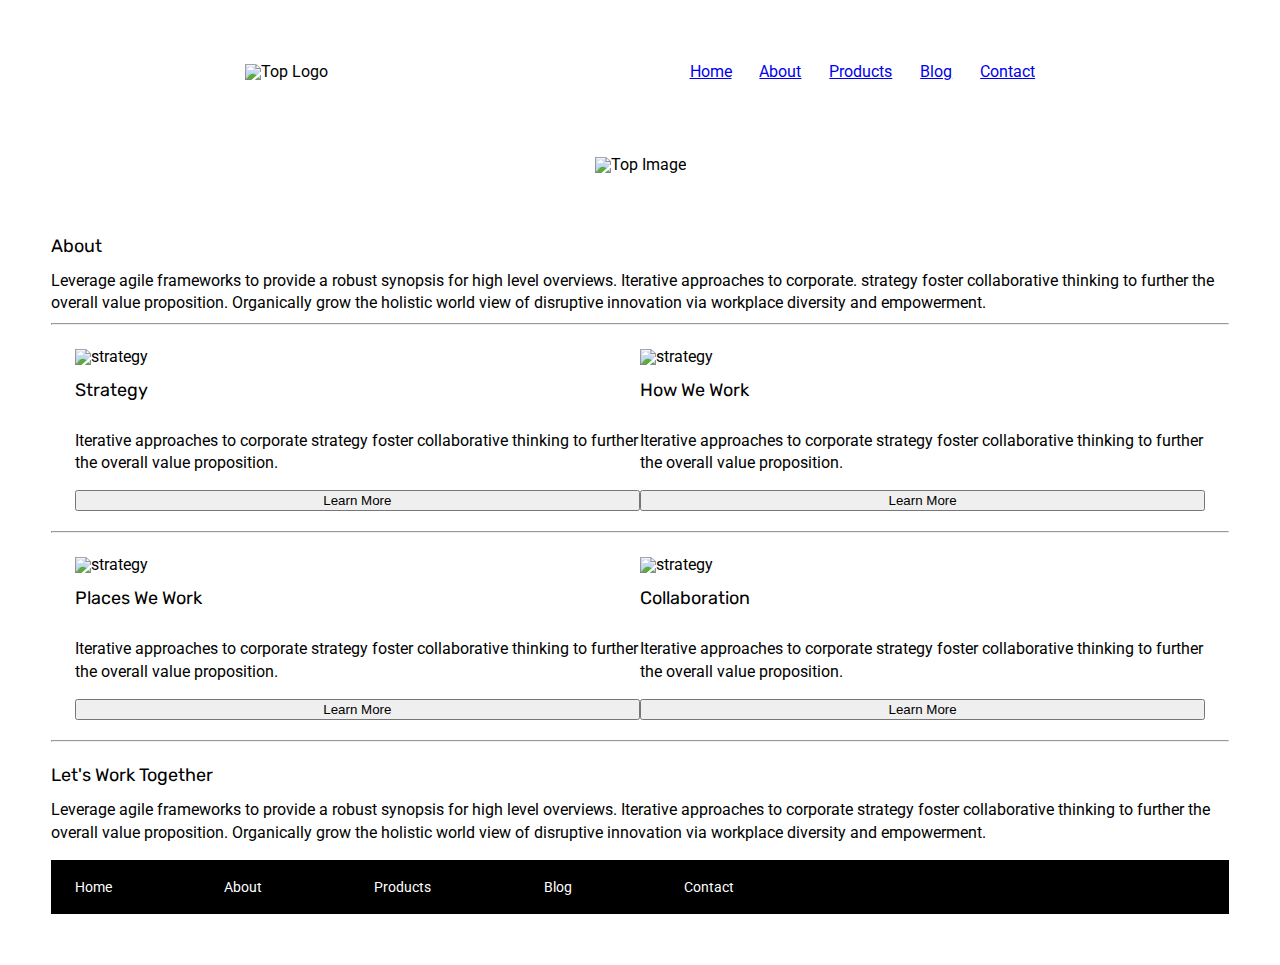
==== about.html @ b6eedaa1 "Upload of changes" ====
<!doctype html>

<html lang="en">

<head>
  <meta charset="utf-8">

  <title>Sprint Challenge - About</title>

  <link href="https://fonts.googleapis.com/css?family=Roboto|Rubik" rel="stylesheet">
  <link rel="stylesheet" href="css/index.css">

</head>

<header>
  <div class="topImg">
    <img src="Img/lambda-black.png" alt="Top Logo">

  </div>
  <nav class="topNav">
    <a href="#">Home</a>
    <a href="#">About</a>
    <a href="#">Products</a>
    <a href="#">Blog</a>
    <a href="#">Contact</a>
  </nav>


</header>

<body>

  <div class="bigImg">
    <img src="Img/jumbo.jpg" alt="Top Image">
  </div>

  <div class="container-about-page">

    <h2>About</h2>

    <p>Leverage agile frameworks to provide a robust synopsis for high level overviews. Iterative approaches to corporate.
    strategy foster collaborative thinking to further the overall value proposition. Organically grow the holistic world
    view of disruptive innovation via workplace diversity and empowerment.</p>

    <hr><br>
    <section class="topSection">
      <div class="firstPart">
        <img src="img/about-plan.png" alt="strategy"><br>

        <h2>Strategy</h2><br>


        <p>Iterative approaches to corporate strategy foster collaborative thinking to further the overall value
          proposition.</p><br>


        <button>Learn More</button>
      </div>
      <div class="secondPart">



        <img src="img/about-working.png" alt="strategy"><br>

        <h2>How We Work</h2><br>

        <p>Iterative approaches to corporate strategy foster collaborative thinking to further the overall value
          proposition.</p><br>

        <button>Learn More</button>
      </div>
    </section>

    <hr><br>

    <section class="bottomSection">

      <div class="thirdPart">
        <img src="img/about-office.png" alt="strategy"><br>

        <h2>Places We Work</h2><br>

        <p>Iterative approaches to corporate strategy foster collaborative thinking to further the overall value
          proposition.</p><br>

        <button>Learn More</button>
      </div>
      <div class="fourPart">

        <img src="img/about-meeting.png" alt="strategy"><br>

        <h2>Collaboration</h2><br>

        <p>Iterative approaches to corporate strategy foster collaborative thinking to further the overall value
          proposition.</p><br>

        <button>Learn More</button>
      </div>
    </section>
    <hr><br>
  <h2>Let's Work Together</h2>

    <p>Leverage agile frameworks to provide a robust synopsis for high level overviews. Iterative approaches to corporate
    strategy foster collaborative thinking to further the overall value proposition. Organically grow the holistic world
    view of disruptive innovation via workplace diversity and empowerment.</p><br>

    <footer>
      <nav>
        <a href="index.html">Home</a>
        <a href="#">About</a>
        <a href="#">Products</a>
        <a href="#">Blog</a>
        <a href="#">Contact</a>
      </nav>
    </footer>
  </div><!-- container -->
</body>

</html>
---- css/index.css ----
/* http://meyerweb.com/eric/tools/css/reset/ 
   v2.0 | 20110126
   License: none (public domain)
*/

html, body, div, span, applet, object, iframe,
h1, h2, h3, h4, h5, h6, p, blockquote, pre,
a, abbr, acronym, address, big, cite, code,
del, dfn, em, img, ins, kbd, q, s, samp,
small, strike, strong, sub, sup, tt, var,
b, u, i, center,
dl, dt, dd, ol, ul, li,
fieldset, form, label, legend,
table, caption, tbody, tfoot, thead, tr, th, td,
article, aside, canvas, details, embed, 
figure, figcaption, footer, header, hgroup, 
menu, nav, output, ruby, section, summary,
time, mark, audio, video {
	margin: 0;
	padding: 0;
	border: 0;
	font-size: 100%;
	font: inherit;
	vertical-align: baseline;
}
/* HTML5 display-role reset for older browsers */
article, aside, details, figcaption, figure, 
footer, header, hgroup, menu, nav, section {
	display: block;
}
body {
	line-height: 1;
}
ol, ul {
	list-style: none;
}
blockquote, q {
	quotes: none;
}
blockquote:before, blockquote:after,
q:before, q:after {
	content: '';
	content: none;
}
table {
	border-collapse: collapse;
	border-spacing: 0;
}

* {
    box-sizing: border-box;
}

html, body {
    height: 100%;
    font-family: 'Roboto', sans-serif;
}

h1, h2, h3, h4, h5 {
    font-size: 18px;
    margin-bottom: 15px;
    font-family: 'Rubik', sans-serif;
}

p {
    line-height: 1.4;
}

.container {
    width: 800px;
    margin: 0 auto;
}

.top-content {
    display: flex;
    flex-wrap: wrap;
    justify-content: space-evenly;
    margin-bottom: 20px;
    border-bottom: 1px dashed black;
}

.top-content .text-container {
    width: 48%;
    padding: 0 1%;
    padding-bottom: 20px;  
}

.middle-content {
    margin-bottom: 20px;
    border-bottom: 1px dashed black;
}

.middle-content h2 {
    padding: 0 2%;
    margin-bottom: 0;
}

.middle-content .boxes {
    display: flex;
    flex-wrap: wrap;
    justify-content: space-evenly;
}

.middle-content .boxes .box {
    width: 12.5%;
    height: 100px;
    background: black;
    margin: 20px 2.5%;
    color: white;
    display: flex;
    align-items: center;
    justify-content: center;
}

.bottom-content {
    display: flex;
    margin: 0 2% 20px;
    justify-content: space-around;
}

.bottom-content .text-container {
    padding-right: 4%;
}

.bottom-content .text-container:last-child {
    padding-right: 0;
}

footer {
    width: 100%;
    background: black;
}

footer nav {
    width: 60%;
    display: flex;
    justify-content: space-between;
    align-items: center;
    padding: 20px 2%;
    font-size: 14px;
}

footer nav a {
    color: white;
    text-decoration: none;
}
header{
    display: flex;
    justify-content: space-around;
    padding: 5%;
}
.topNav{
    width: 30%;
    display: flex;
    justify-content: space-between;
    align-items: center;
}
.bigImg{
    display: flex;
    justify-content: center;
    padding: 1%;
}
.container-about-page{
    padding: 4%;
    
}
.topSection{
    display: flex;
    margin: 0 2% 20px;
    justify-content: space-around;
}
.bottomSection{
    display: flex;
    margin: 0 2% 20px;
    justify-content: space-around;
}
.firstPart{
    display: flex;
    flex-direction: column;
}
.secondPart{
    display: flex;
    flex-direction: column;
}
.thirdPart{
    display: flex;
    flex-direction: column;
}
.fourPart{
    display: flex;
    flex-direction: column;
}
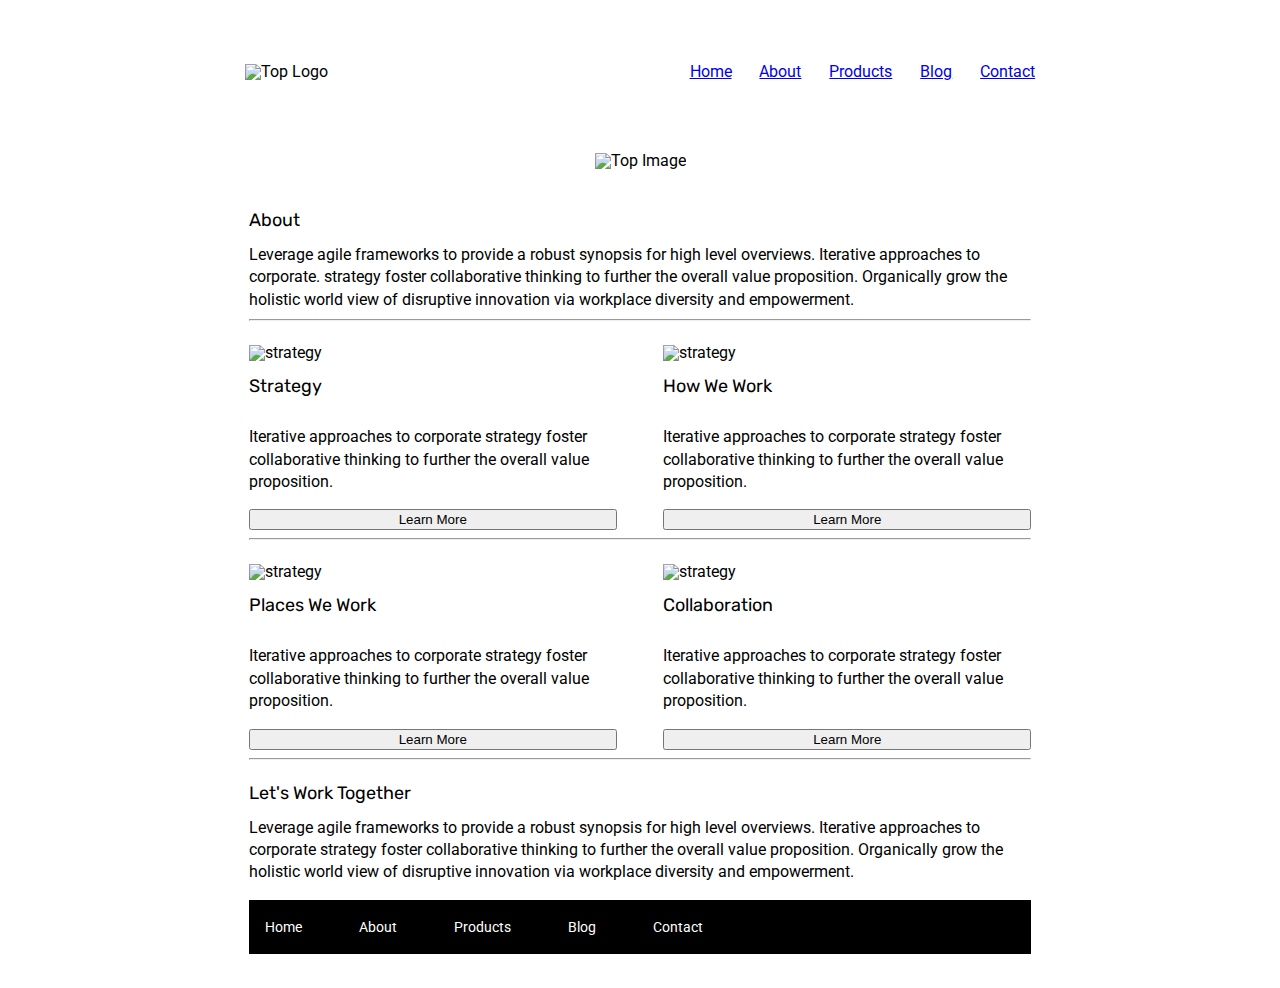
==== commit d8ff7829: "Almost finish" ====
--- a/about.html
+++ b/about.html
@@ -29,7 +29,7 @@
 </header>
 
 <body>
-
+<div class="container">
   <div class="bigImg">
     <img src="Img/jumbo.jpg" alt="Top Image">
   </div>
@@ -38,9 +38,11 @@
 
     <h2>About</h2>
 
-    <p>Leverage agile frameworks to provide a robust synopsis for high level overviews. Iterative approaches to corporate.
-    strategy foster collaborative thinking to further the overall value proposition. Organically grow the holistic world
-    view of disruptive innovation via workplace diversity and empowerment.</p>
+    <p>Leverage agile frameworks to provide a robust synopsis for high level overviews. Iterative approaches to
+      corporate.
+      strategy foster collaborative thinking to further the overall value proposition. Organically grow the holistic
+      world
+      view of disruptive innovation via workplace diversity and empowerment.</p>
 
     <hr><br>
     <section class="topSection">
@@ -98,11 +100,13 @@
       </div>
     </section>
     <hr><br>
-  <h2>Let's Work Together</h2>
+    <h2>Let's Work Together</h2>
 
-    <p>Leverage agile frameworks to provide a robust synopsis for high level overviews. Iterative approaches to corporate
-    strategy foster collaborative thinking to further the overall value proposition. Organically grow the holistic world
-    view of disruptive innovation via workplace diversity and empowerment.</p><br>
+    <p>Leverage agile frameworks to provide a robust synopsis for high level overviews. Iterative approaches to
+      corporate
+      strategy foster collaborative thinking to further the overall value proposition. Organically grow the holistic
+      world
+      view of disruptive innovation via workplace diversity and empowerment.</p><br>
 
     <footer>
       <nav>
--- a/css/index.css
+++ b/css/index.css
@@ -67,7 +67,7 @@
 }
 
 .container {
-    width: 800px;
+    width: 850px;
     margin: 0 auto;
 }
 
@@ -148,12 +148,13 @@
     display: flex;
     justify-content: space-around;
     padding: 5%;
+    width: 100%;
 }
 .topNav{
     width: 30%;
     display: flex;
     justify-content: space-between;
-    align-items: center;
+    align-items: flex-end;
 }
 .bigImg{
     display: flex;
@@ -166,27 +167,29 @@
 }
 .topSection{
     display: flex;
-    margin: 0 2% 20px;
-    justify-content: space-around;
+    justify-content: space-between;
 }
 .bottomSection{
     display: flex;
-    margin: 0 2% 20px;
-    justify-content: space-around;
+    justify-content: space-between;
 }
 .firstPart{
     display: flex;
     flex-direction: column;
+    width:47%
 }
 .secondPart{
     display: flex;
     flex-direction: column;
+    width: 47%;
 }
 .thirdPart{
     display: flex;
     flex-direction: column;
+    width: 47%;
 }
 .fourPart{
     display: flex;
     flex-direction: column;
+    width: 47%;
 }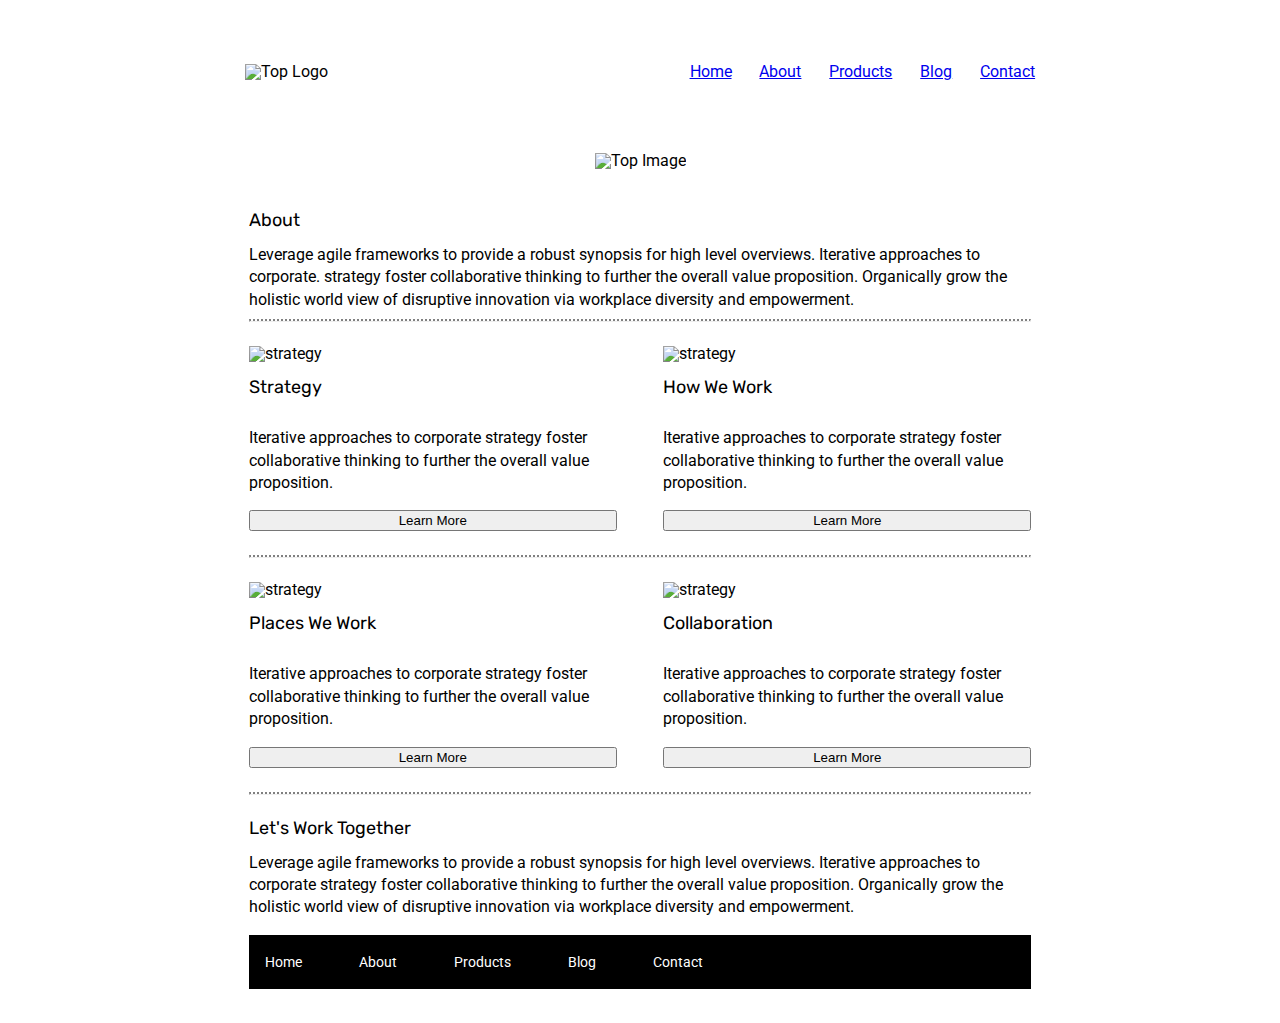
==== commit 1e9f0364: "finished" ====
--- a/about.html
+++ b/about.html
@@ -44,7 +44,7 @@
       world
       view of disruptive innovation via workplace diversity and empowerment.</p>
 
-    <hr><br>
+    <hr style="border-top: dotted 2px;"/><br>
     <section class="topSection">
       <div class="firstPart">
         <img src="img/about-plan.png" alt="strategy"><br>
@@ -69,11 +69,11 @@
         <p>Iterative approaches to corporate strategy foster collaborative thinking to further the overall value
           proposition.</p><br>
 
-        <button>Learn More</button>
+        <button>Learn More</button><br>
       </div>
     </section>
 
-    <hr><br>
+    <hr style="border-top: dotted 2px;"/><br>
 
     <section class="bottomSection">
 
@@ -96,10 +96,10 @@
         <p>Iterative approaches to corporate strategy foster collaborative thinking to further the overall value
           proposition.</p><br>
 
-        <button>Learn More</button>
+        <button>Learn More</button><br>
       </div>
     </section>
-    <hr><br>
+    <hr style="border-top: dotted 2px;"/><br>
     <h2>Let's Work Together</h2>
 
     <p>Leverage agile frameworks to provide a robust synopsis for high level overviews. Iterative approaches to
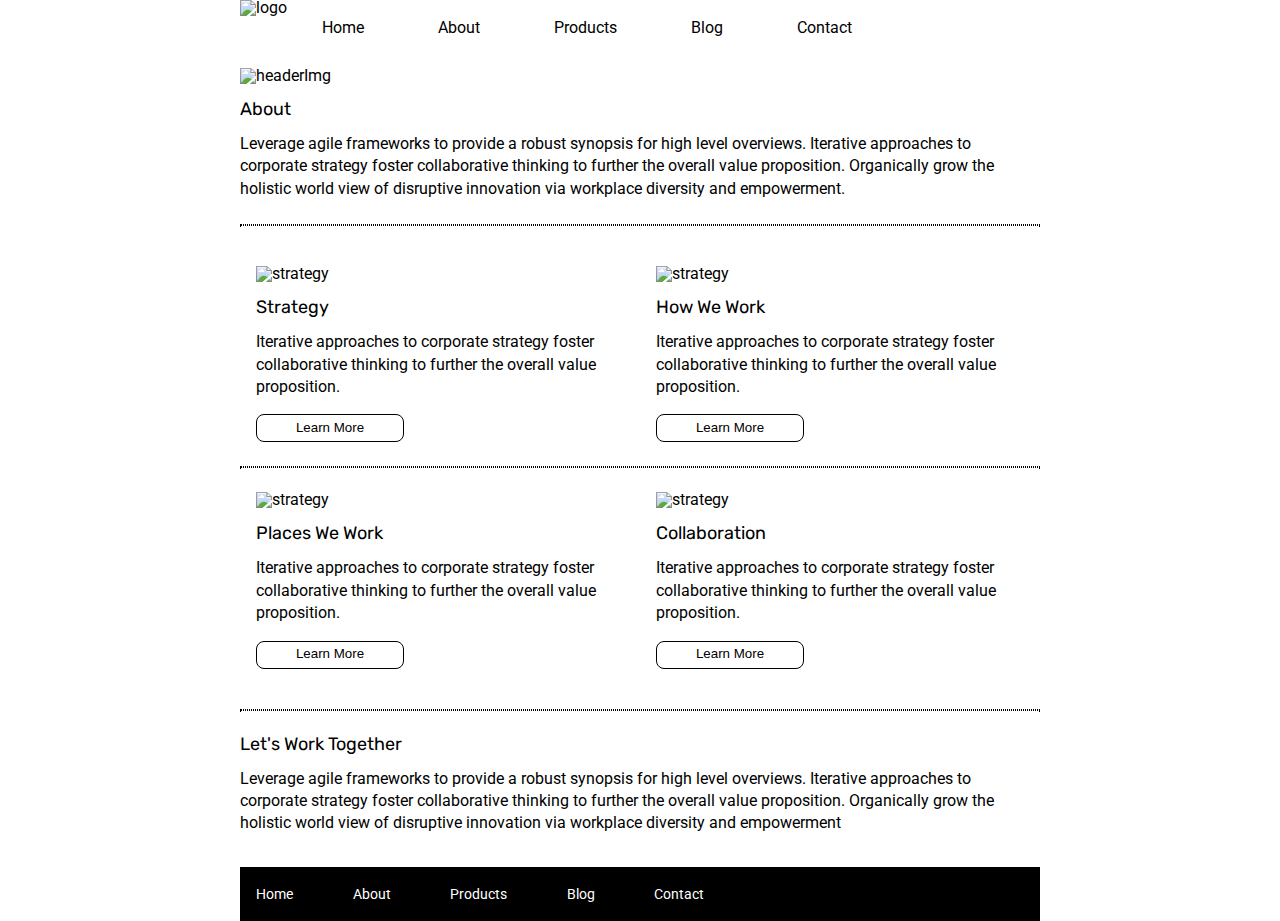
==== commit 7db347af: "finale" ====
--- a/about.html
+++ b/about.html
@@ -11,103 +11,110 @@
   <link rel="stylesheet" href="css/index.css">
 
 </head>
+<header>
+  <section class="top">
+    <div class="toplogo">
+      <img src="img/lambda-black.png" alt="logo">
+    </div>
+    <nav class="navigator">
+      <a href="index.html">Home</a>
+      <a href="#">About</a>
+      <a href="#">Products</a>
+      <a href="#">Blog</a>
+      <a href="#">Contact</a>
+    </nav>
+  </section>
+  <br>
+  <br>
+  <img src="img/jumbo-about.png" alt="headerImg">
+</header>
+<br>
 
-<header>
-  <div class="topImg">
-    <img src="Img/lambda-black.png" alt="Top Logo">
+<body>
+  <div class="container about-page">
 
-  </div>
-  <nav class="topNav">
-    <a href="#">Home</a>
-    <a href="#">About</a>
-    <a href="#">Products</a>
-    <a href="#">Blog</a>
-    <a href="#">Contact</a>
-  </nav>
+    <h1>About</h1>
+
+    <p>Leverage agile frameworks to provide a robust synopsis for high level overviews. Iterative approaches to
+      corporate strategy foster collaborative thinking to further the overall value proposition. Organically grow the
+      holistic world view of disruptive innovation via workplace diversity and empowerment.</p>
+
+    <br>
+    <hr class="hr1">
+    <br>
+
+    <section class="firstSection">
+      <div class="first">
+        <img src="img/about-plan.png" alt="strategy">
+        <br>
+
+        <h2>Strategy</h2>
+
+        <p>Iterative approaches to corporate strategy foster collaborative thinking to further the overall value
+          proposition.</p>
+        <br>
+
+        <button>
+          <p>Learn More</p>
+        </button>
+
+      </div>
 
 
-</header>
+      <div class="second">
+        <img src="img/about-working.png" alt="strategy">
+        <br>
 
-<body>
-<div class="container">
-  <div class="bigImg">
-    <img src="Img/jumbo.jpg" alt="Top Image">
-  </div>
-
-  <div class="container-about-page">
-
-    <h2>About</h2>
-
-    <p>Leverage agile frameworks to provide a robust synopsis for high level overviews. Iterative approaches to
-      corporate.
-      strategy foster collaborative thinking to further the overall value proposition. Organically grow the holistic
-      world
-      view of disruptive innovation via workplace diversity and empowerment.</p>
-
-    <hr style="border-top: dotted 2px;"/><br>
-    <section class="topSection">
-      <div class="firstPart">
-        <img src="img/about-plan.png" alt="strategy"><br>
-
-        <h2>Strategy</h2><br>
-
+        <h2>How We Work</h2>
 
         <p>Iterative approaches to corporate strategy foster collaborative thinking to further the overall value
-          proposition.</p><br>
+          proposition.</p>
+        <br>
 
+        <button>
+          <p>Learn More</p>
+        </button>
+      </div>
+    </section>
+    <hr>
+    <section class="secondSection">
+      <div class="third">
+        <img src="img/about-office.png" alt="strategy">
+        <br>
 
-        <button>Learn More</button>
-      </div>
-      <div class="secondPart">
-
-
-
-        <img src="img/about-working.png" alt="strategy"><br>
-
-        <h2>How We Work</h2><br>
+        <h2>Places We Work</h2>
 
         <p>Iterative approaches to corporate strategy foster collaborative thinking to further the overall value
-          proposition.</p><br>
+          proposition.</p>
+        <br>
 
-        <button>Learn More</button><br>
+        <button>
+          <p>Learn More</p>
+        </button>
+      </div>
+      <div class="fourth">
+        <img src="img/about-meeting.png" alt="strategy">
+        <br>
+        <h2>Collaboration</h2>
+
+        <p>Iterative approaches to corporate strategy foster collaborative thinking to further the overall value
+          proposition.</p>
+        <br>
+        <button>
+          <p>Learn More</p>
+        </button>
       </div>
     </section>
-
-    <hr style="border-top: dotted 2px;"/><br>
-
-    <section class="bottomSection">
-
-      <div class="thirdPart">
-        <img src="img/about-office.png" alt="strategy"><br>
-
-        <h2>Places We Work</h2><br>
-
-        <p>Iterative approaches to corporate strategy foster collaborative thinking to further the overall value
-          proposition.</p><br>
-
-        <button>Learn More</button>
-      </div>
-      <div class="fourPart">
-
-        <img src="img/about-meeting.png" alt="strategy"><br>
-
-        <h2>Collaboration</h2><br>
-
-        <p>Iterative approaches to corporate strategy foster collaborative thinking to further the overall value
-          proposition.</p><br>
-
-        <button>Learn More</button><br>
-      </div>
-    </section>
-    <hr style="border-top: dotted 2px;"/><br>
+    <br>
+    <hr>
+    <br>
     <h2>Let's Work Together</h2>
 
     <p>Leverage agile frameworks to provide a robust synopsis for high level overviews. Iterative approaches to
-      corporate
-      strategy foster collaborative thinking to further the overall value proposition. Organically grow the holistic
-      world
-      view of disruptive innovation via workplace diversity and empowerment.</p><br>
-
+      corporate strategy foster collaborative thinking to further the overall value proposition. Organically grow the
+      holistic world view of disruptive innovation via workplace diversity and empowerment</p>
+    <br>
+    <br>
     <footer>
       <nav>
         <a href="index.html">Home</a>
--- a/css/index.css
+++ b/css/index.css
@@ -67,7 +67,7 @@
 }
 
 .container {
-    width: 850px;
+    width: 800px;
     margin: 0 auto;
 }
 
@@ -144,52 +144,72 @@
     color: white;
     text-decoration: none;
 }
-header{
-    display: flex;
-    justify-content: space-around;
-    padding: 5%;
-    width: 100%;
-}
-.topNav{
-    width: 30%;
-    display: flex;
-    justify-content: space-between;
-    align-items: flex-end;
-}
-.bigImg{
-    display: flex;
-    justify-content: center;
-    padding: 1%;
-}
-.container-about-page{
-    padding: 4%;
+/* My code */
+
+
+header {
+    width: 800px;
+    margin: 0 auto;
+}
+.top {
+    display: flex;
+}
+.navigator {
+    margin-top: 20px; 
+}
+.navigator a{
+   color: black;
+   padding-right: 70px;
+   text-decoration: none;
+}
+.toplogo {
+    padding-right: 35px;
+}
+.hr1 {
+    border: 1px dotted black;
+}
+hr {
+    border: 1px dotted black;
+    display: flex;
     
 }
-.topSection{
-    display: flex;
-    justify-content: space-between;
-}
-.bottomSection{
-    display: flex;
-    justify-content: space-between;
-}
-.firstPart{
-    display: flex;
-    flex-direction: column;
-    width:47%
-}
-.secondPart{
-    display: flex;
-    flex-direction: column;
-    width: 47%;
-}
-.thirdPart{
-    display: flex;
-    flex-direction: column;
-    width: 47%;
-}
-.fourPart{
-    display: flex;
-    flex-direction: column;
-    width: 47%;
+.firstSection {
+    display: flex;
+}
+.firstSection div {
+    padding: 2%;
+}
+.first {
+    display: flex;
+    flex-direction: column;
+    
+}
+.second{
+    display: flex;
+    flex-direction: column;
+    
+}
+.secondSection {
+    display: flex;
+}
+.secondSection div {
+    padding: 2%;
+}
+.third {
+    display: flex;
+    flex-direction: column;
+}
+.fourth {
+    display: flex;
+    flex-direction: column;
+}
+button {
+    color: black;
+    background-color: white;
+    border: 1px solid black;
+    margin-right: 220px; 
+    border-radius: 8px;
+}
+button p {
+    padding: 2%;
 }